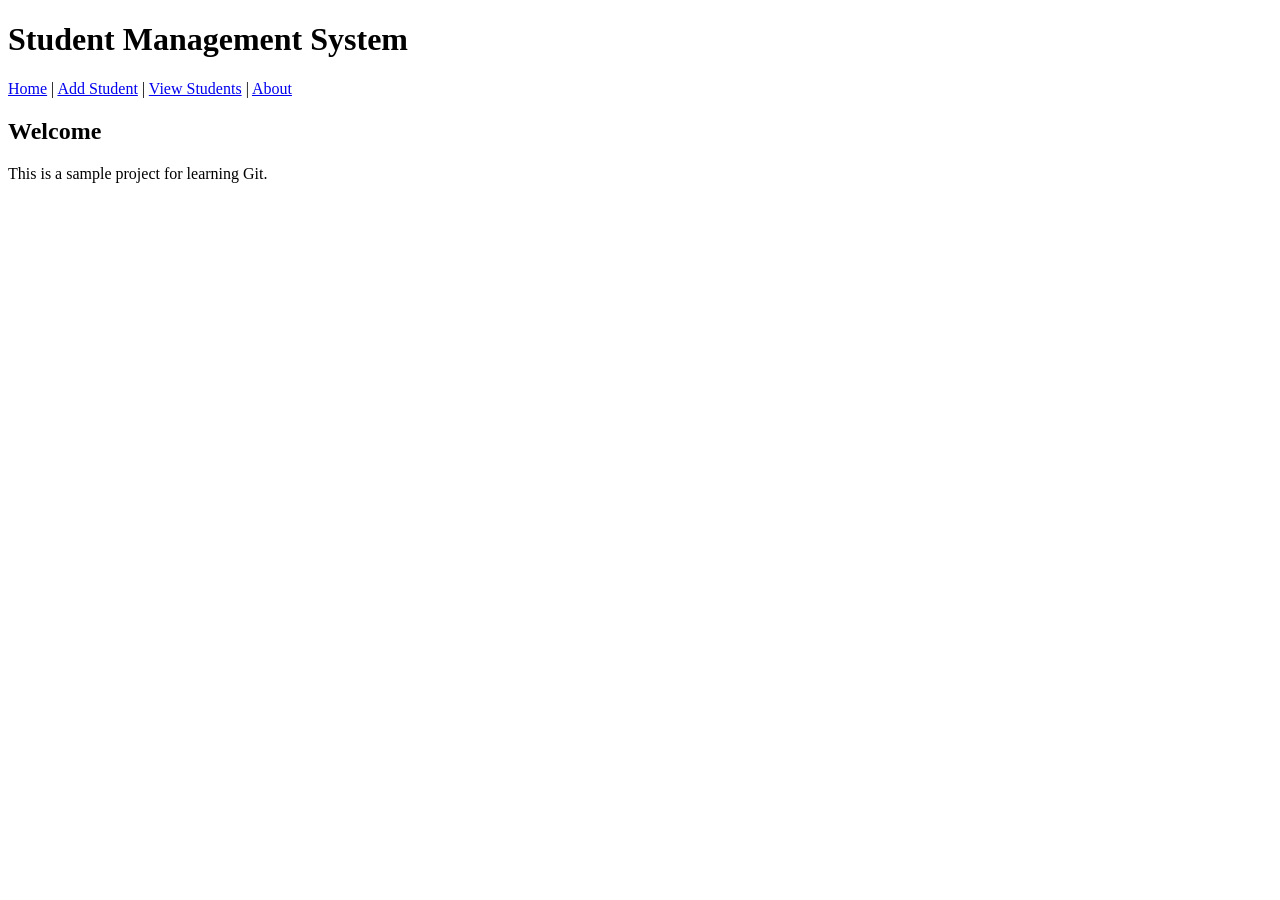
==== index.html @ 14f91bf8 "Home page added." ====
<!DOCTYPE html>
<html>
<head>
    <title>Student Management System</title>
    <link rel="stylesheet" href="css/style.css">
</head>
<body>

<h1>Student Management System</h1>

<nav>
    <a href="index.html">Home</a> |
    <a href="add-student.html">Add Student</a> |
    <a href="students.html">View Students</a> |
    <a href="about.html">About</a>
</nav>

<h2>Welcome</h2>

<p>This is a sample project for learning Git.</p>

<script src="js/app.js"></script>

</body>
</html>
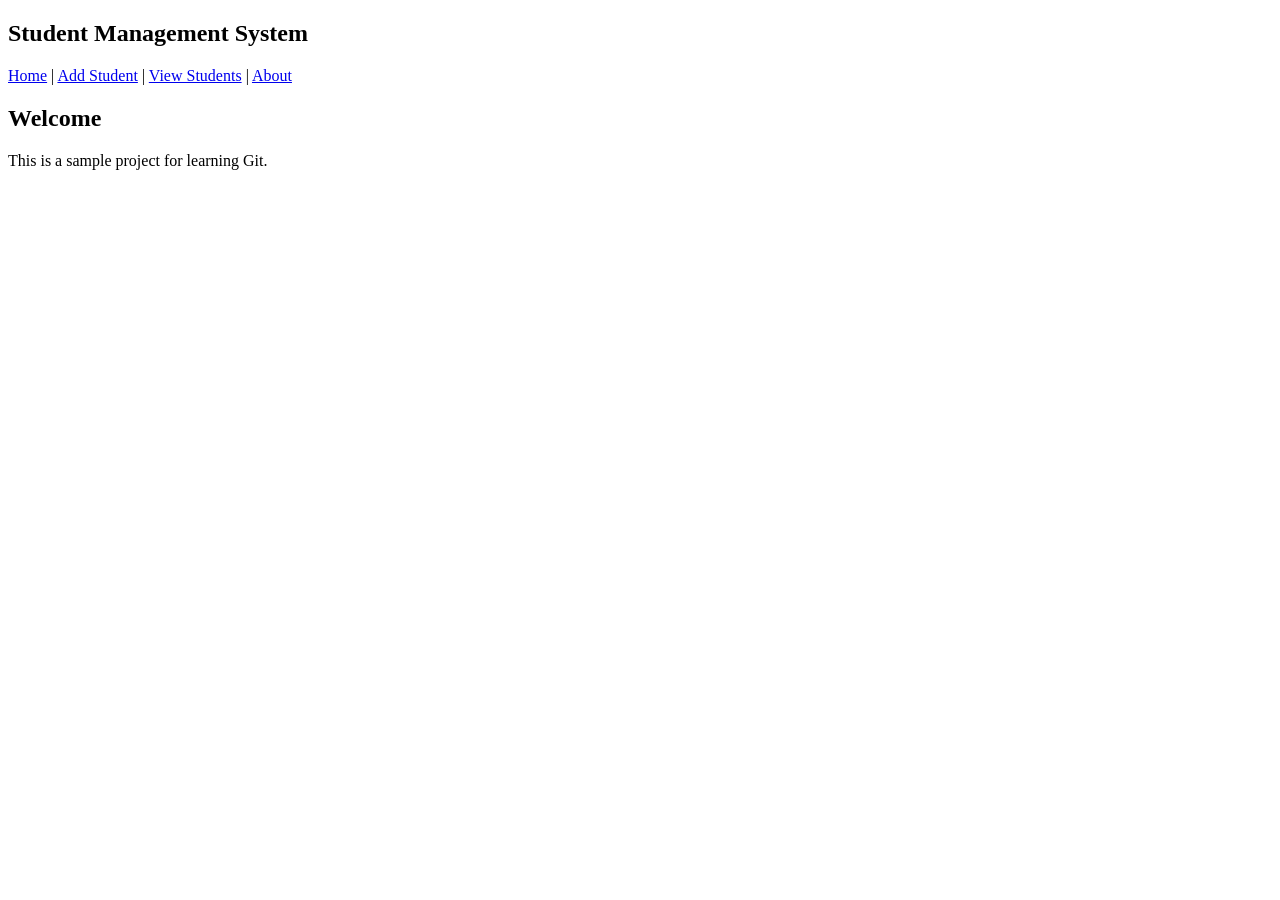
==== commit 687b9138: "Index.html updated." ====
--- a/index.html
+++ b/index.html
@@ -6,7 +6,7 @@
 </head>
 <body>
 
-<h1>Student Management System</h1>
+<h2>Student Management System</h2>
 
 <nav>
     <a href="index.html">Home</a> |
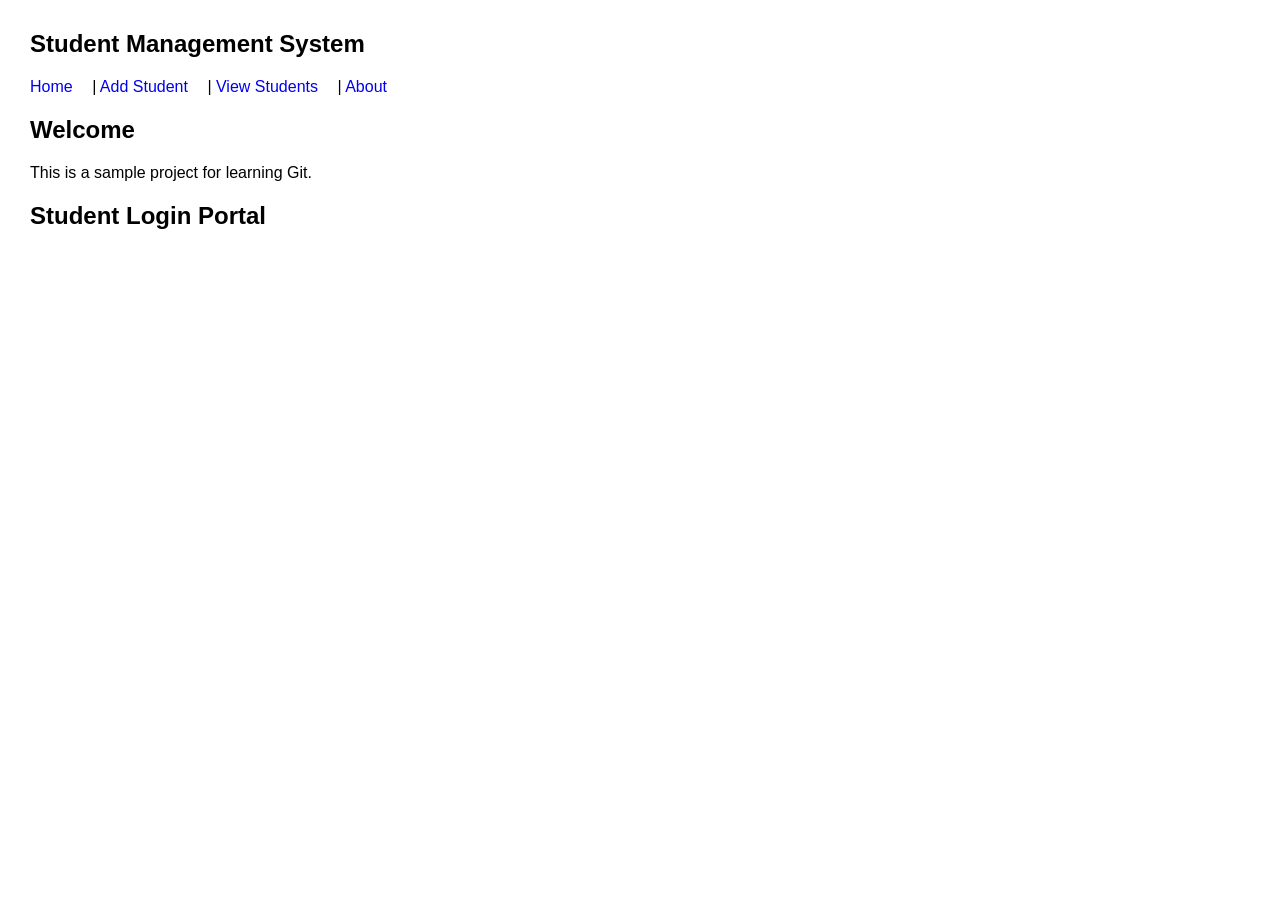
==== commit d5c8c11d: "Add student login page" ====
--- a/index.html
+++ b/index.html
@@ -20,6 +20,7 @@
 <p>This is a sample project for learning Git.</p>
 
 <script src="js/app.js"></script>
+<h2>Student Login Portal</h2>
 
 </body>
 </html>
--- a/css/style.css
+++ b/css/style.css
@@ -0,0 +1,13 @@
+body{
+    font-family: Arial;
+    margin:30px;
+}
+
+h1{
+    color:blue;
+}
+
+nav a{
+    text-decoration:none;
+    margin-right:15px;
+}
